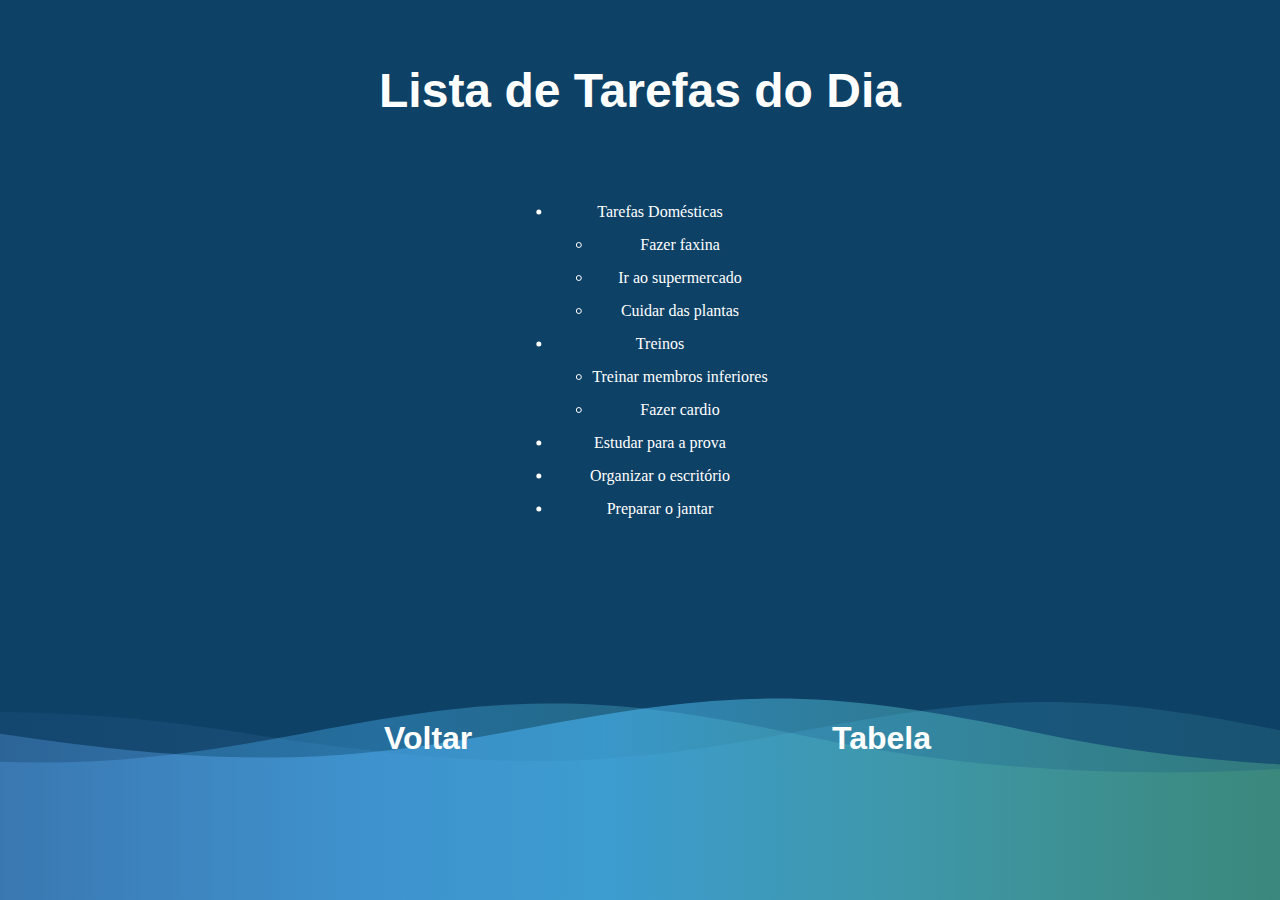
==== atividade html/lista.html @ fffb3783 "Add files via upload" ====
<!DOCTYPE html>
<html lang="pt-br">
<head>
    <meta charset="UTF-8">
    <meta name="viewport" content="width=device-width, initial-scale=1.0">
    <title>Lista de Tarefas</title>
    <link rel="stylesheet" href="styles.css">
</head>
<body>
    <svg version="1.1" xmlns="http://www.w3.org/2000/svg"
          xmlns:xlink="http://www.w3.org/1999/xlink" x="0px" y="0px" width="100%" height="100%" viewBox="0 0 1600 900" preserveAspectRatio="xMidYMax slice">
        <defs>
            <linearGradient id="bg">
                <stop offset="0%" style="stop-color:rgba(130, 158, 249, 0.06)"></stop>
                <stop offset="50%" style="stop-color:rgba(76, 190, 255, 0.6)"></stop>
                <stop offset="100%" style="stop-color:rgba(115, 209, 72, 0.2)"></stop>
            </linearGradient>
            <path id="wave" fill="url(#bg)" d="M-363.852,502.589c0,0,236.988-41.997,505.475,0 s371.981,38.998,575.971,0s293.985-39.278,505.474,5.859s493.475,48.368,716.963-4.995v560.106H-363.852V502.589z" />
        </defs>
        <g>
            <use xlink:href='#wave' opacity=".3">
                <animateTransform attributeName="transform" attributeType="XML" type="translate" dur="10s" calcMode="spline" values="270 230; -334 180; 270 230" keyTimes="0; .5; 1" keySplines="0.42, 0, 0.58, 1.0;0.42, 0, 0.58, 1.0" repeatCount="indefinite" />
            </use>
            <use xlink:href='#wave' opacity=".6">
                <animateTransform attributeName="transform" attributeType="XML" type="translate" dur="8s" calcMode="spline" values="-270 230;243 220;-270 230" keyTimes="0; .6; 1" keySplines="0.42, 0, 0.58, 1.0;0.42, 0, 0.58, 1.0" repeatCount="indefinite" />
            </use>
            <use xlink:href='#wave' opacity=".9">
                <animateTransform attributeName="transform" attributeType="XML" type="translate" dur="6s" calcMode="spline" values="0 230;-140 200;0 230" keyTimes="0; .4; 1" keySplines="0.42, 0, 0.58, 1.0;0.42, 0, 0.58, 1.0" repeatCount="indefinite" />
            </use>
        </g>
    </svg>
    <h6>Lista de Tarefas do Dia</h6>
    <div class="content">
        <ul>
            <li>Tarefas Domésticas
                <ul class="subtarefas">
                    <li>Fazer faxina</li>
                    <li>Ir ao supermercado</li>
                    <li>Cuidar das plantas</li>
                </ul>
            </li>
            <li>Treinos
                <ul class="subtarefas">
                    <li>Treinar membros inferiores</li>
                    <li>Fazer cardio</li>
                </ul>
            </li>
            <li>Estudar para a prova</li>
            <li>Organizar o escritório</li>
            <li>Preparar o jantar</li>
        </ul>
    </div>
    <button-1 onclick="window.location.href = 'index.html'">Voltar</button-1>
    <button-2 onclick="window.location.href = 'tabela.html'">Tabela</button-2>
</body>
</html>
---- atividade html/styles.css ----
* {
    padding: 0;
    margin: 0;
    box-sizing: border-box;
}

svg {
    position: absolute;
    top: 0;
    left: 0;
    width: 100%;
    height: 100%;
    display: block;
    background-color: #0e4166;
    background-image: linear-gradient(to bottom, rgba(14, 65, 102, 0.86), #0e4166);
}

h6 {
    position: absolute;
    top: 10%;
    left: 50%;
    transform: translate(-50%, -50%);
    font-size: 3em;
    font-weight: 900;
    color: #fff;
    text-align: center;
    font-family: 'Poppins', sans-serif;
}

button-1, button-2 {
    position: absolute;
    top: 80%;
    font-size: 2em;
    font-weight: 900;
    color: #fff;
    text-align: center;
    font-family: 'Poppins', sans-serif;
    background: none;
    border: none;
    cursor: pointer;
}

button-1 {
    left: 30%;
}

button-2 {
    left: 65%;
}

p-1 {
    position: absolute;
    bottom: 10%;
    left: 50%;
    transform: translate(-50%, -50%);
    font-size: 1em;
    font-weight: 900;
    color: #fff;
    text-align: center;
    font-family: 'Poppins', sans-serif;
}

.content {
    position: absolute;
    top: 40%;
    left: 50%;
    transform: translate(-50%, -50%);
    text-align: center;
}

ul, ol {
    padding-left: 20px;
    color: #fff;
    list-style-type: disc;
    list-style-position: outside;
}

ul ul, ol ol {
    list-style-type: circle;
}

ul li, ol li {
    margin-left: 20px;
    position: relative;
    display: list-item;
}



li {
    margin: 15px 0;
    display: block;
}

.subtarefas {
    padding-left: 20px;
    margin-top: 10px;
}

.body-tabela {
    font-family: 'Poppins', sans-serif;
    background-color: #0e4166;
    color: #fff;
    display: flex;
    justify-content: center;
    align-items: center;
    height: 100vh;
    margin: 0;
}

.content-tabela {
    width: 80%;
    max-width: 1200px;
    background-color: rgba(255, 255, 255, 0.1);
    padding: 20px;
    border-radius: 10px;
    box-shadow: 0 0 20px rgba(0, 0, 0, 0.2);
}

table {
    width: 100%;
    border-collapse: collapse;
    background-color: rgba(255, 255, 255, 0.9);
    color: #333;
    border-radius: 10px;
    overflow: hidden;
}

caption {
    font-size: 1.5em;
    margin-bottom: 10px;
    color: #fff;
    text-shadow: 1px 1px 2px rgba(0, 0, 0, 0.5);
}

th, td {
    padding: 12px;
    text-align: center;
    border: 1px solid #ddd;
}

thead {
    background-color: #007acc;
    color: #fff;
}

tbody tr:nth-child(even) {
    background-color: #f2f2f2;
}

tbody tr:hover {
    background-color: #ddd;
}

tbody td {
    font-weight: bold;
}

tbody tr td:last-child {
    background-color: #e6f7ff;
    font-weight: bold;
}

.btn-voltar {
    margin-top: 20px;
    padding: 10px 20px;
    background-color: #007acc;
    color: #fff;
    border: none;
    border-radius: 5px;
    font-size: 1em;
    cursor: pointer;
    text-decoration: none;
    transition: background-color 0.3s ease;
}

.btn-voltar:hover {
    background-color: #005f99;
}
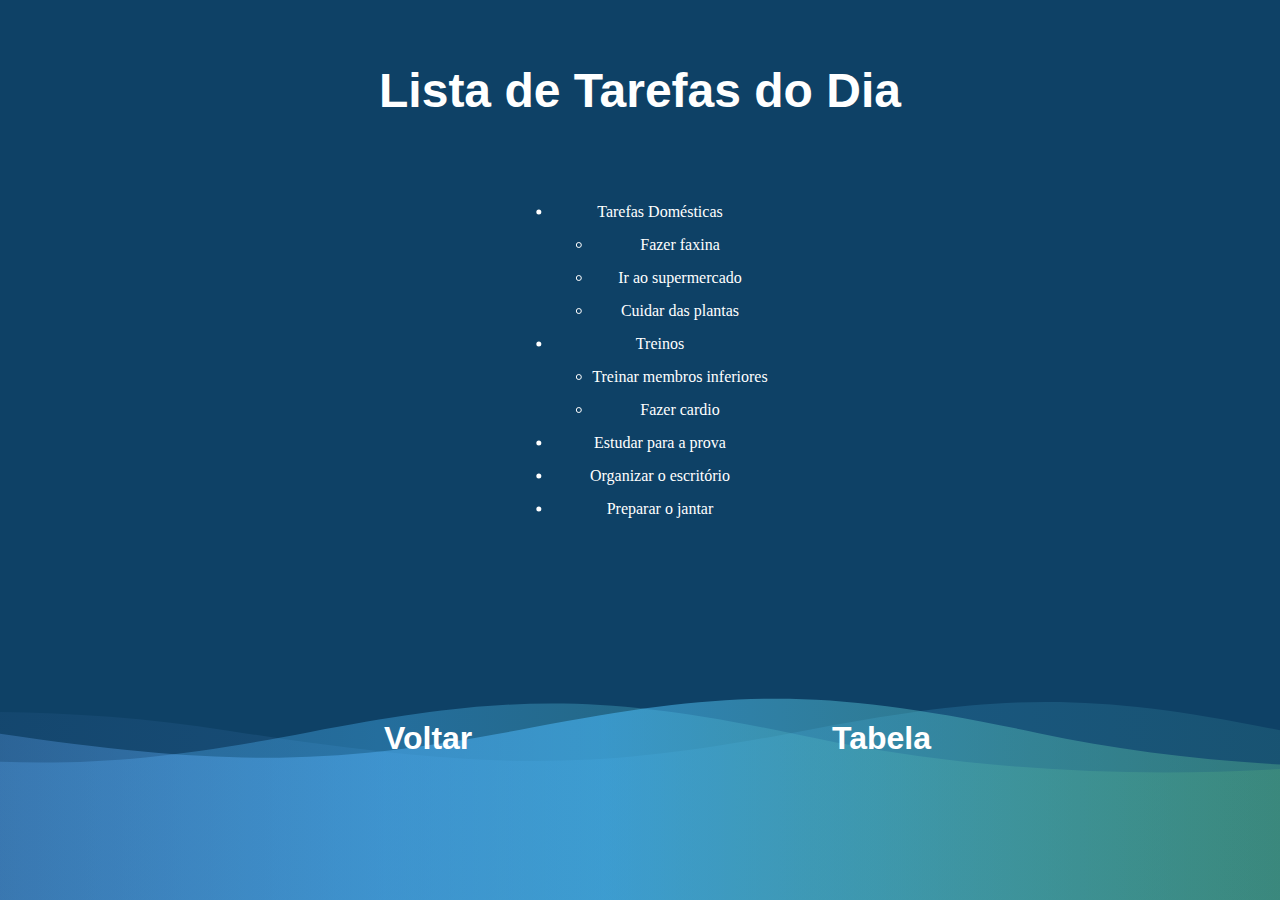
==== commit d1b60306: "Add files via upload" ====
--- a/atividade html/lista.html
+++ b/atividade html/lista.html
@@ -4,7 +4,7 @@
     <meta charset="UTF-8">
     <meta name="viewport" content="width=device-width, initial-scale=1.0">
     <title>Lista de Tarefas</title>
-    <link rel="stylesheet" href="styles.css">
+    <link rel="stylesheet" href="assets/styles.css">
 </head>
 <body>
     <svg version="1.1" xmlns="http://www.w3.org/2000/svg"
--- a/atividade html/assets/styles.css
+++ b/atividade html/assets/styles.css
@@ -0,0 +1,179 @@
+* {
+    padding: 0;
+    margin: 0;
+    box-sizing: border-box;
+}
+
+svg {
+    position: absolute;
+    top: 0;
+    left: 0;
+    width: 100%;
+    height: 100%;
+    display: block;
+    background-color: #0e4166;
+    background-image: linear-gradient(to bottom, rgba(14, 65, 102, 0.86), #0e4166);
+}
+
+h6 {
+    position: absolute;
+    top: 10%;
+    left: 50%;
+    transform: translate(-50%, -50%);
+    font-size: 3em;
+    font-weight: 900;
+    color: #fff;
+    text-align: center;
+    font-family: 'Poppins', sans-serif;
+}
+
+button-1, button-2 {
+    position: absolute;
+    top: 80%;
+    font-size: 2em;
+    font-weight: 900;
+    color: #fff;
+    text-align: center;
+    font-family: 'Poppins', sans-serif;
+    background: none;
+    border: none;
+    cursor: pointer;
+}
+
+button-1 {
+    left: 30%;
+}
+
+button-2 {
+    left: 65%;
+}
+
+p-1 {
+    position: absolute;
+    bottom: 10%;
+    left: 50%;
+    transform: translate(-50%, -50%);
+    font-size: 1em;
+    font-weight: 900;
+    color: #fff;
+    text-align: center;
+    font-family: 'Poppins', sans-serif;
+}
+
+.content {
+    position: absolute;
+    top: 40%;
+    left: 50%;
+    transform: translate(-50%, -50%);
+    text-align: center;
+}
+
+ul, ol {
+    padding-left: 20px;
+    color: #fff;
+    list-style-type: disc;
+    list-style-position: outside;
+}
+
+ul ul, ol ol {
+    list-style-type: circle;
+}
+
+ul li, ol li {
+    margin-left: 20px;
+    position: relative;
+    display: list-item;
+}
+
+
+
+li {
+    margin: 15px 0;
+    display: block;
+}
+
+.subtarefas {
+    padding-left: 20px;
+    margin-top: 10px;
+}
+
+.body-tabela {
+    font-family: 'Poppins', sans-serif;
+    background-color: #0e4166;
+    color: #fff;
+    display: flex;
+    justify-content: center;
+    align-items: center;
+    height: 100vh;
+    margin: 0;
+}
+
+.content-tabela {
+    width: 80%;
+    max-width: 1200px;
+    background-color: rgba(255, 255, 255, 0.1);
+    padding: 20px;
+    border-radius: 10px;
+    box-shadow: 0 0 20px rgba(0, 0, 0, 0.2);
+}
+
+table {
+    width: 100%;
+    border-collapse: collapse;
+    background-color: rgba(255, 255, 255, 0.9);
+    color: #333;
+    border-radius: 10px;
+    overflow: hidden;
+}
+
+caption {
+    font-size: 1.5em;
+    margin-bottom: 10px;
+    color: #fff;
+    text-shadow: 1px 1px 2px rgba(0, 0, 0, 0.5);
+}
+
+th, td {
+    padding: 12px;
+    text-align: center;
+    border: 1px solid #ddd;
+}
+
+thead {
+    background-color: #007acc;
+    color: #fff;
+}
+
+tbody tr:nth-child(even) {
+    background-color: #f2f2f2;
+}
+
+tbody tr:hover {
+    background-color: #ddd;
+}
+
+tbody td {
+    font-weight: bold;
+}
+
+tbody tr td:last-child {
+    background-color: #e6f7ff;
+    font-weight: bold;
+}
+
+.btn-voltar {
+    margin-top: 20px;
+    padding: 10px 20px;
+    background-color: #007acc;
+    color: #fff;
+    border: none;
+    border-radius: 5px;
+    font-size: 1em;
+    cursor: pointer;
+    text-decoration: none;
+    transition: background-color 0.3s ease;
+}
+
+.btn-voltar:hover {
+    background-color: #005f99;
+}
